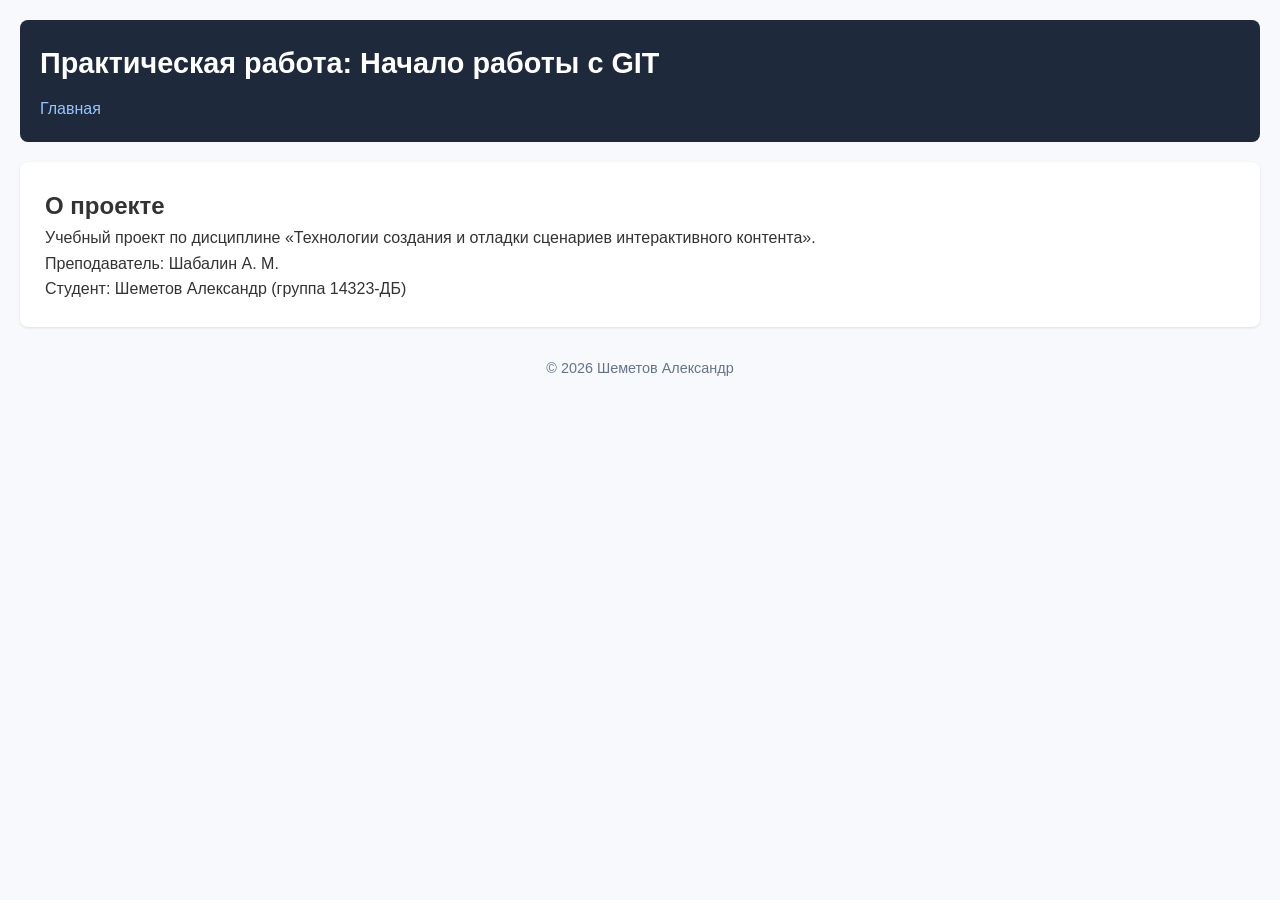
==== index.html @ c8511ee0 "feat: начальная структура проекта (index.html, style.css, README.md)" ====
<!DOCTYPE html>
<html lang="ru">
<head>
    <meta charset="UTF-8">
    <meta name="viewport" content="width=device-width, initial-scale=1.0">
    <title>Практическая работа по GIT</title>
    <link rel="stylesheet" href="style.css">
</head>
<body>
    <header>
        <h1>Практическая работа: Начало работы с GIT</h1>
        <nav>
            <ul>
                <li><a href="index.html">Главная</a></li>
            </ul>
        </nav>
    </header>

    <main>
        <section class="intro">
            <h2>О проекте</h2>
            <p>Учебный проект по дисциплине «Технологии создания и отладки сценариев интерактивного контента».</p>
            <p>Преподаватель: Шабалин А. М.</p>
            <p>Студент: Шеметов Александр (группа 14323-ДБ)</p>
        </section>
    </main>

    <footer>
        <p>&copy; 2026 Шеметов Александр</p>
    </footer>
</body>
</html>
---- style.css ----
* {
    box-sizing: border-box;
    margin: 0;
    padding: 0;
}

body {
    font-family: -apple-system, BlinkMacSystemFont, "Segoe UI", Roboto, Helvetica, Arial, sans-serif;
    line-height: 1.6;
    color: #333;
    background-color: #f7f9fc;
    padding: 20px;
}

header {
    background: #1e293b;
    color: #fff;
    padding: 20px;
    border-radius: 8px;
    margin-bottom: 20px;
}

header h1 {
    font-size: 1.8rem;
    margin-bottom: 10px;
}

nav ul {
    list-style: none;
    display: flex;
    gap: 15px;
}

nav a {
    color: #93c5fd;
    text-decoration: none;
    font-weight: 500;
}

nav a:hover {
    text-decoration: underline;
}

main {
    background: #fff;
    padding: 25px;
    border-radius: 8px;
    box-shadow: 0 1px 3px rgba(0,0,0,0.1);
    margin-bottom: 20px;
}

footer {
    text-align: center;
    color: #64748b;
    font-size: 0.9rem;
    padding: 10px;
}
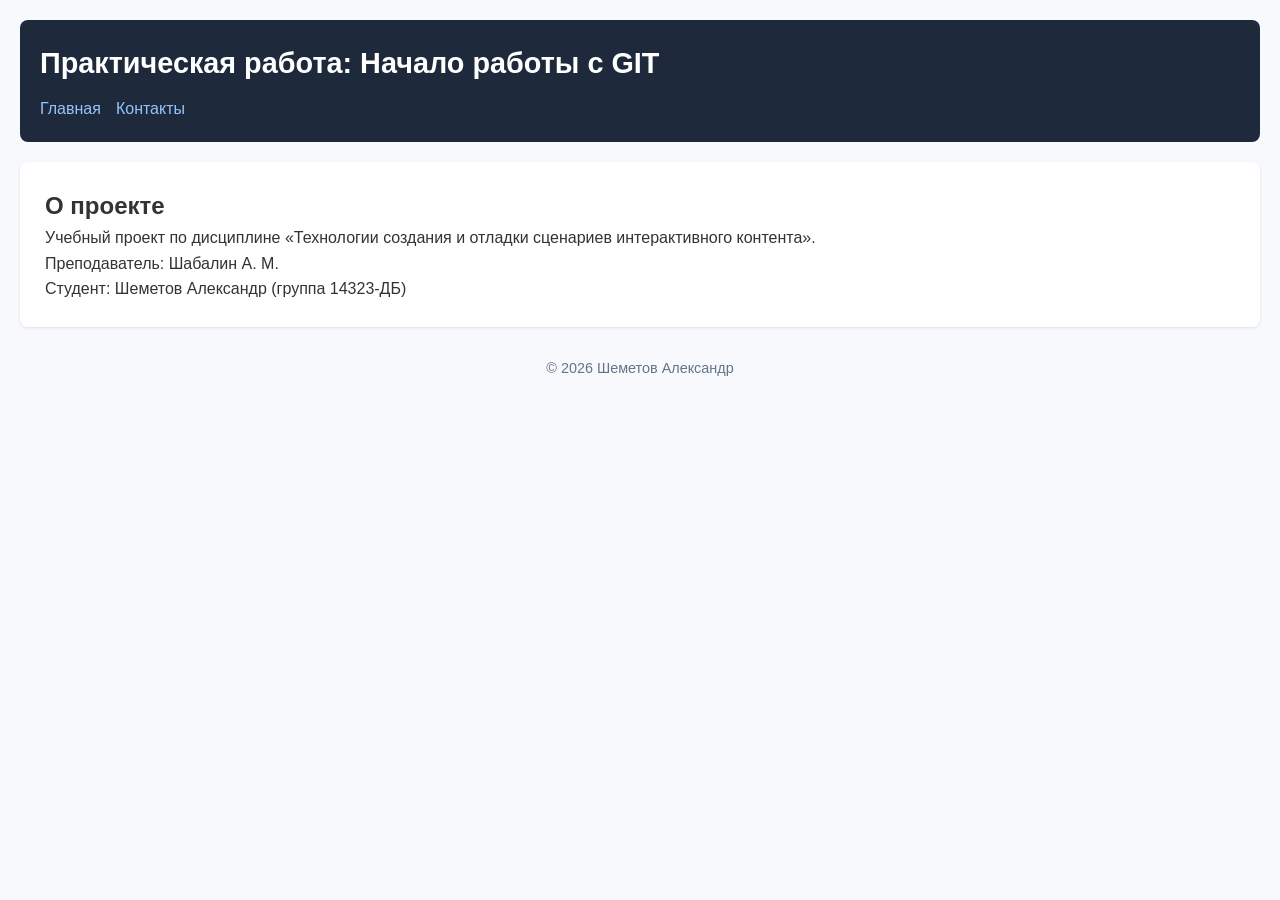
==== commit d2d15566: "feat(master): добавить страницу contacts.html и навигацию" ====
--- a/index.html
+++ b/index.html
@@ -12,6 +12,7 @@
         <nav>
             <ul>
                 <li><a href="index.html">Главная</a></li>
+                <li><a href="contacts.html">Контакты</a></li>
             </ul>
         </nav>
     </header>
--- a/style.css
+++ b/style.css
@@ -55,3 +55,11 @@
     font-size: 0.9rem;
     padding: 10px;
 }
+
+.badge {
+    display: inline-block;
+    padding: 4px 8px;
+    background: #e2e8f0;
+    border-radius: 4px;
+    font-size: 0.85rem;
+}
